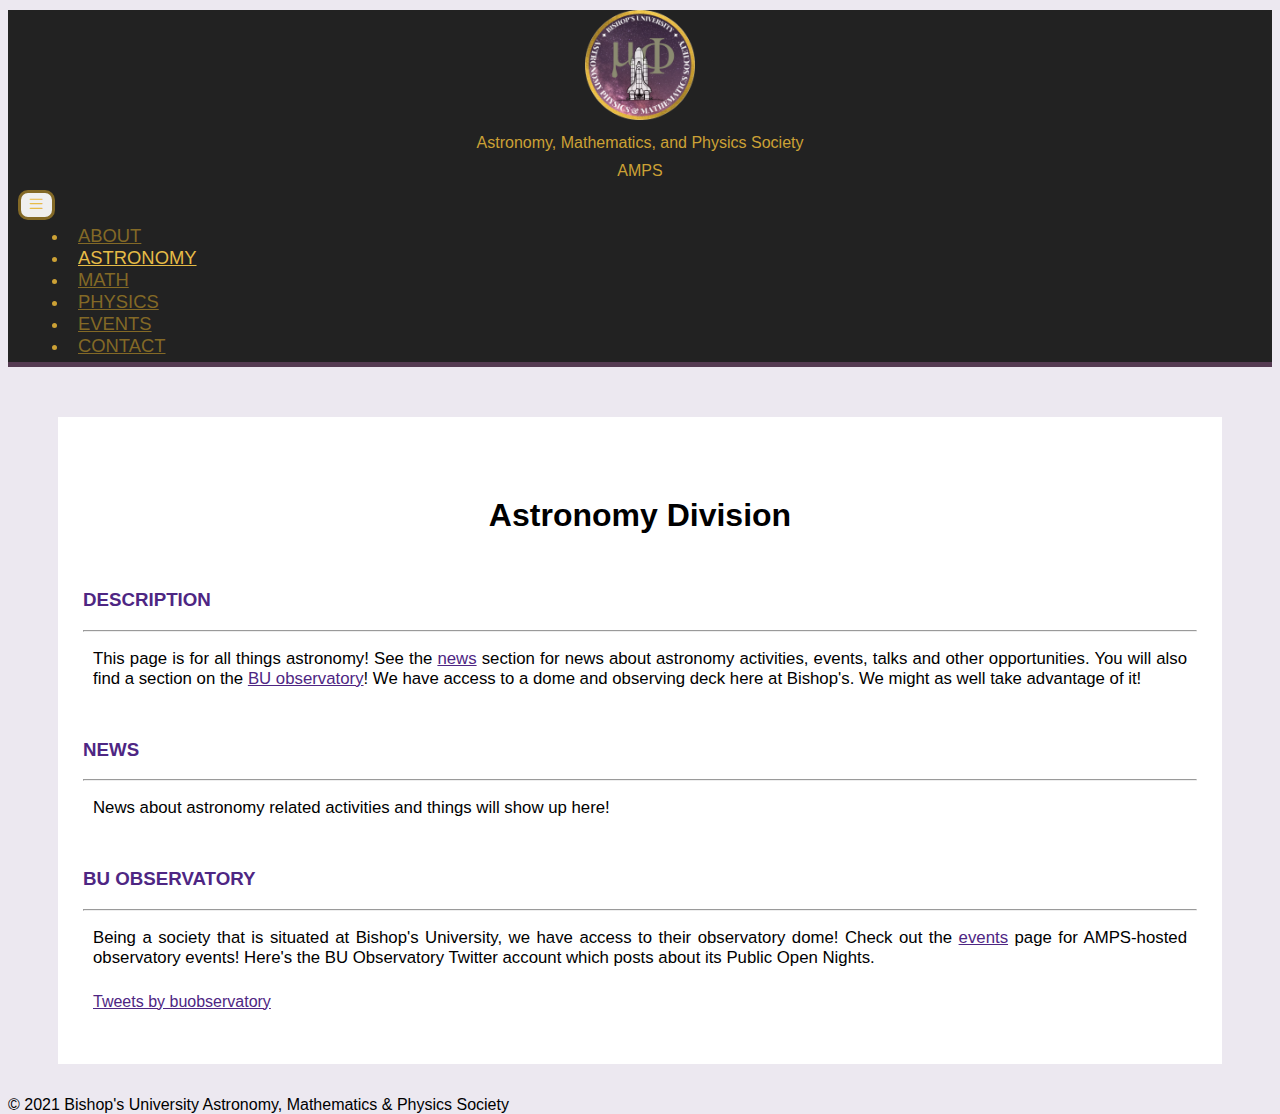
==== astronomy.html @ 27ebd973 "added antoine's profile and some small updates" ====
<!DOCTYPE html>
<html lang="en">
    <head>
        <meta charset="utf-8">
        
        <title>AMPS | Bishop's University</title>
        <link rel="icon" href="images/amps-logo-50.png">
        
        <!-- JQuery -->
        <script src="https://cdnjs.cloudflare.com/ajax/libs/jquery/3.6.0/jquery.min.js"></script>
        
        <!-- Bootstrap -->
        <link rel="stylesheet" href="https://cdn.jsdelivr.net/npm/bootstrap-icons@1.5.0/font/bootstrap-icons.css">
        <link href="https://cdn.jsdelivr.net/npm/bootstrap@5.0.2/dist/css/bootstrap.min.css" rel="stylesheet" integrity="sha384-EVSTQN3/azprG1Anm3QDgpJLIm9Nao0Yz1ztcQTwFspd3yD65VohhpuuCOmLASjC" crossorigin="anonymous">
        <script src="https://cdn.jsdelivr.net/npm/bootstrap@5.0.2/dist/js/bootstrap.bundle.min.js" integrity="sha384-MrcW6ZMFYlzcLA8Nl+NtUVF0sA7MsXsP1UyJoMp4YLEuNSfAP+JcXn/tWtIaxVXM" crossorigin="anonymous"></script>
        
        <!-- Custom script and styling -->
        <link rel="stylesheet" href="css/styles.css">
        <script src="js/main.js"></script>
    
    </head>

    <body>
        <div id="wrapper">
            <header class="header">
                <nav class="navbar navbar-expand-lg">
                    <div class="navbar-inner container-fluid px-md-5 px-lg-0 px-xl-5">
                        <div class="navbar-brand d-none d-sm-none d-md-none d-lg-block">
                            <img src="images/amps-logo-500.png" alt="AMPS logo" width=110>
                        </div>
                        <div class="navbar-brand d-md-block d-lg-none d-xxl-block">
                            <span>Astronomy, Mathematics, and Physics Society</span>
                        </div>
                        <div class="navbar-brand d-none d-md-none d-lg-block d-xxl-none">
                            <span>AMPS</span>
                        </div>
                        <button class="btn navbar-toggler" type="button" data-bs-toggle="collapse" data-bs-target="#navbarNav" aria-controls="navbarNav" aria-expanded="false" aria-label="Toggle navigation">
                            <i class="bi bi-list navbar-icon"></i>
                        </button>
                        <div class="collapse navbar-collapse justify-content-end" id="navbarNav">
                            <ul class="navbar-nav">
                                <li class="nav-item">
                                    <a class="nav-link" aria-current="page" href="index.html">ABOUT</a>
                                </li>
                                <li class="nav-item">
                                    <a class="nav-link active" href="astronomy.html">ASTRONOMY</a>
                                </li>
                                <li class="nav-item">
                                    <a class="nav-link" href="math.html">MATH</a>
                                </li>
                                <li class="nav-item">
                                    <a class="nav-link" href="physics.html">PHYSICS</a>
                                </li>
                                <li class="nav-item">
                                    <a class="nav-link" href="events.html">EVENTS</a>
                                </li>
                                <li class="nav-item">
                                    <a class="nav-link" href="contact.html">CONTACT</a>
                                </li>
                            </ul>
                        </div>
                    </div>
                </nav>
            </header>
            
            <div class="content">
                <div id="astronomy-content">
                    <div class="container">
                        <div class="content-header">
                            <h1>Astronomy Division</h1>
                        </div>
                        <div class="subcontent">
                            <div class="subcontent-group">
                                <div class="subcontent-header bishops-purple-text">
                                    <h3>DESCRIPTION</h3>
                                    <hr>
                                </div>
                                <div class="subsubcontent">
                                    <p>This page is for all things astronomy! See the <a href="#news">news</a> section for news about astronomy activities, events, talks and other opportunities. You will also find a section on the <a href="#buobservatory">BU observatory</a>! We have access to a dome and observing deck here at Bishop's. We might as well take advantage of it! </p>
                                </div>
                            </div>
                            <div class="subcontent-group" id="news">
                                <div class="subcontent-header bishops-purple-text">
                                    <h3>NEWS</h3>
                                    <hr>
                                </div>
                                <div class="subsubcontent">
                                    <p>News about astronomy related activities and things will show up here!</p>
                                </div>
                            </div>
                            <div class="subcontent-group" id="buobservatory">
                                <div class="subcontent-header bishops-purple-text">
                                    <h3>BU OBSERVATORY</h3>
                                    <hr>
                                </div>
                                <div class="subsubcontent">
                                    <p>Being a society that is situated at Bishop's University, we have access to their observatory dome! Check out the <a href="events.html">events</a> page for AMPS-hosted observatory events! Here's the BU Observatory Twitter account which posts about its Public Open Nights.</p>
                                    <a class="twitter-timeline" href="https://twitter.com/buobservatory?ref_src=twsrc%5Etfw" data-tweet-limit=3>Tweets by buobservatory</a> <script async src="https://platform.twitter.com/widgets.js" charset="utf-8"></script>
                                </div>
                            </div>
                        </div>
                    </div>
                </div>
                <br>
            </div>
            
            <footer class="footer mt-auto py-3 px-md-5">
                <div class="container-fluid px-5">
                    <span class="text-muted">&copy; 2021 Bishop's University Astronomy, Mathematics &amp; Physics Society</span>
                </div>
            </footer>
        </div>
    </body>
</html>
---- css/styles.css ----
/* --------------- */
/* GENERAL STYLING */
/* --------------- */

html {
    position: relative;
    min-height: 100%;
    min-width: 550px;
}

body {
    font-family: "Calibri Light", Calibri, sans-serif;
    background-color: #ece8f0;
}

.bishops-purple-text {
    color: #4e2683; /* bishops purple */
}

a, a:link, a:visited, a:active {
    color: #4e2683; /* bishops purple */
}

a:hover {
    color: #763ab5; /* lighter bishops purple */
}


/* Header */
.header {
    background-color: #222;
    border-bottom: 5px solid #553b52; /* amps purple */
    color: #cca135; /* golden */
    
    /*
    position: fixed;
    top:0;
    width:100%;
    /*-------- Uncomment above for fixed header (plus the margin in content below) ------- */
}

.navbar-inner {
    margin: 0 10px;
}

.nav-item {
    padding: 0 10px;
    margin:0 10px;
}

.nav-link {
    text-align: center;
    font-size: 115%;
}

.nav-item a, .nav-item a:visited {
    color: #836926; /* darker golden */
}

.nav-item a:hover {
    color: #e6bb47; /* lighter golden */
}

.navbar-nav .active, .navbar-nav .active:visited {
    color: #e6bb47; /* golden */
}

.navbar-brand { /* image or text (at different sizes)*/
    margin: 10px;
    text-align: center;
}

.navbar-icon {
    color: #e6bb47; /* golden */
    text-align: center; 
    text-justify: center; 
    font-size: 140%;
}

.navbar-toggler {
    border: 3px solid #836926;  /* darker golden */
    border-radius: 10px;
}

.navbar-toggler:active {
    border: 3px solid #cca135;  /* golden */
    border-radius: 10px;
}

.navbar-nav {
    /*border-top: 2px solid #3e1e63;
    border-bottom: 2px solid #3e1e63;*/
    margin: 5px 0;
}

/* Content */
.content {
    margin:50px;
    padding:25px;
    background: #fff;   /* white */
    
    /*margin-top:215px; 
    /*-------- Uncomment above for fixed header (plus, the stuff in .header) ------- */
}

.content-header h1 {
    text-align: center;
    padding: 5px;
    margin-top: 50px;
    margin-bottom: 30px;
}

.content-header h2 {
    text-align: center;
    padding: 5px;
    margin-top: 10px;
    margin-bottom: 75px;
}

.subcontent-group {
    margin-top: 50px;
    margin-bottom: 10px;
}

.subsubcontent {
    margin: 10px;
}

.subsubcontent p {
    margin-bottom: 25px;
    text-align: justify;
    font-size:105%;
}

/* Footer */
.footer {
    position: absolute;
    bottom: 0;
    width: 100%;
    background-color: #ece8f0;
}


/* ------------ */
/* HOME content */
/* ------------ */

#home-content {}


#home-meet-the-team .col {
    text-align: center;
}

.home-meet-the-team-item div {
    padding: 5px;
}

.home-meet-the-team-item-header h4 {
    font-weight: normal;
}

.home-meet-the-team-item-subheader span {
    font-weight: bold;
}

.home-meet-the-team-item-img img {
    margin:10px;
}

.home-meet-the-team-item-caption span {
    font-style: italic;
}

.home-meet-the-team-item-img img, .home-meet-the-team-item-header h4, .home-meet-the-team-item-subheader span, .home-meet-the-team-item-caption p {
    width: 300px;
    text-align: start;
}

.home-meet-the-team-item-caption p {
    font-size: 100%;
    text-align: justify;
}

.collaborators-image {
    width: 200px;
}

#home-collaborators {
    text-align: center;
    align-content: center;
}


/* ----------------- */
/* ASTRONOMY content */
/* ----------------- */

#astronomy-content {}


/* ------------ */
/* MATH content */
/* ------------ */

#math-content {}


/* --------------- */
/* PHYSICS content */
/* --------------- */

#physics-content {}


/* -------------- */
/* EVENTS content */
/* -------------- */

#events-content {}


/* --------------- */
/* CONTACT content */
/* --------------- */

#contact-content  {}

#contact-content a {
    text-decoration: none;
}

#contact-socialmedia * {
    text-align: center;
}
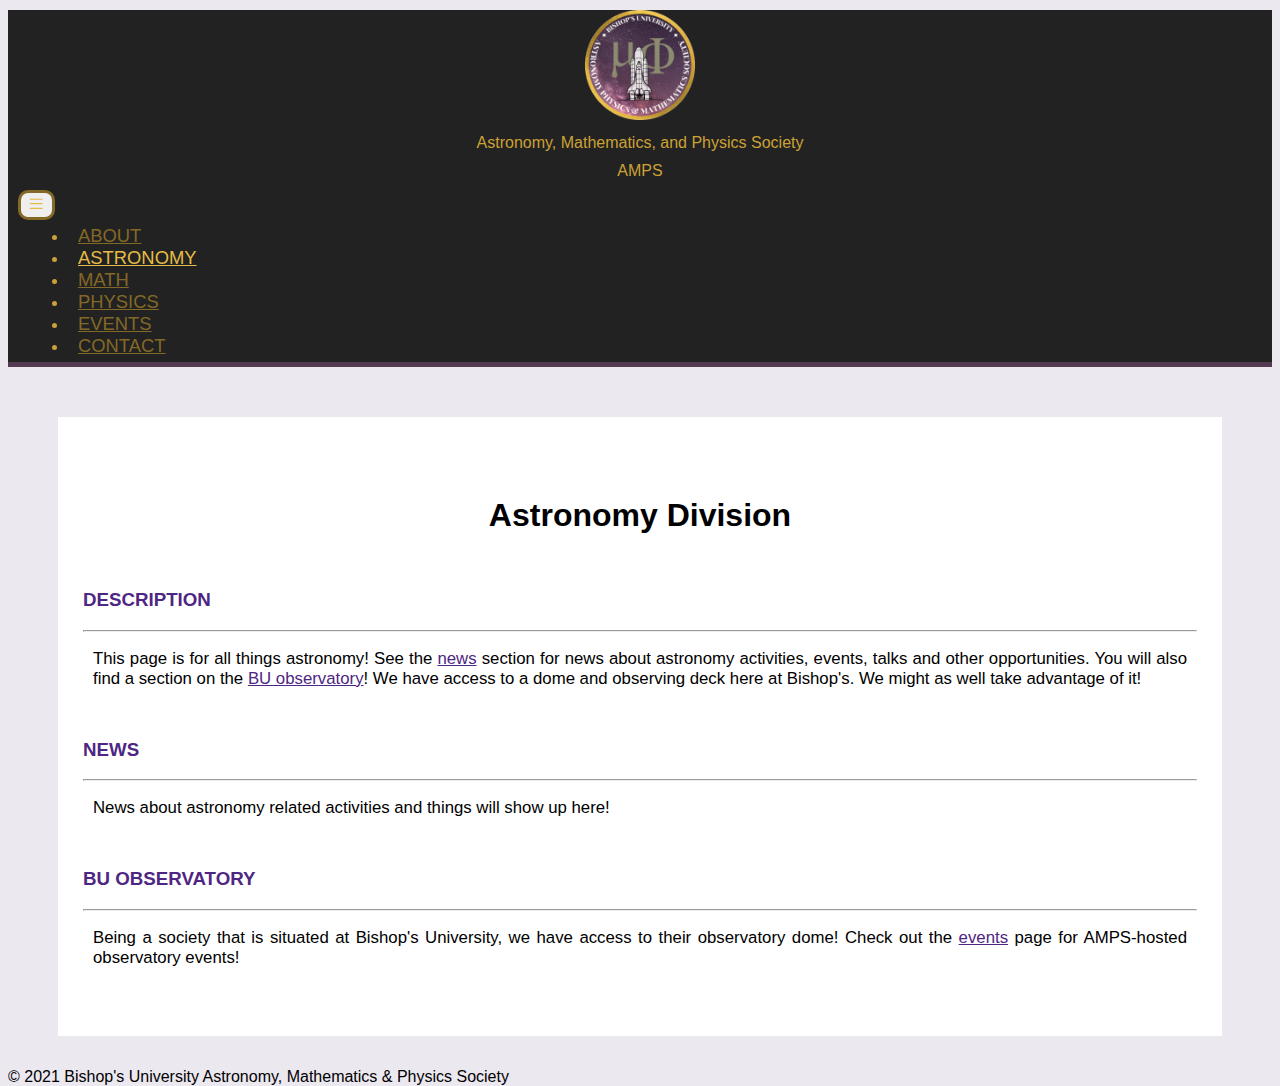
==== commit b87d762f: "Update astronomy.html" ====
--- a/astronomy.html
+++ b/astronomy.html
@@ -2,9 +2,29 @@
 <html lang="en">
     <head>
         <meta charset="utf-8">
+        <meta name="author" content="BU Astronomy, Mathematics & Physics Society">
+        <meta name="viewport" content="width=device-width, initial-scale=1.0">
+        <link rel="icon" href="images/amps-logo-50.png">
         
-        <title>AMPS | Bishop's University</title>
-        <link rel="icon" href="images/amps-logo-50.png">
+        <!-- Primary Meta Tags -->
+        <title>BU AMPS | Astronomy Division</title>
+        <meta name="title" content="BU AMPS | Astronomy Division">
+        <meta name="description" content="All things astronomy here! News about astronomy activities, events, talks and other opportunities. You will also find a section on the BU observatory!">
+
+        <!-- Open Graph / Facebook -->
+        <meta property="og:type" content="website">
+        <meta property="og:url" content="https://buamps.ca/astronomy.html">
+        <meta property="og:title" content="BU AMPS | Astronomy Division">
+        <meta property="og:description" content="All things astronomy here! News about astronomy activities, events, talks and other opportunities. You will also find a section on the BU observatory!">
+        <meta property="og:image" content="https://buamps.ca/images/amps-logo-card.png">
+
+        <!-- Twitter -->
+        <meta property="twitter:card" content="summary_large_image">
+        <meta property="twitter:url" content="https://buamps.ca/astronomy.html">
+        <meta property="twitter:title" content="BU AMPS | Astronomy Division">
+        <meta property="twitter:description" content="All things astronomy here! News about astronomy activities, events, talks and other opportunities. You will also find a section on the BU observatory!">
+        <meta property="twitter:image" content="https://buamps.ca/images/amps-logo-card.png">
+        
         
         <!-- JQuery -->
         <script src="https://cdnjs.cloudflare.com/ajax/libs/jquery/3.6.0/jquery.min.js"></script>
@@ -94,8 +114,7 @@
                                     <hr>
                                 </div>
                                 <div class="subsubcontent">
-                                    <p>Being a society that is situated at Bishop's University, we have access to their observatory dome! Check out the <a href="events.html">events</a> page for AMPS-hosted observatory events! Here's the BU Observatory Twitter account which posts about its Public Open Nights.</p>
-                                    <a class="twitter-timeline" href="https://twitter.com/buobservatory?ref_src=twsrc%5Etfw" data-tweet-limit=3>Tweets by buobservatory</a> <script async src="https://platform.twitter.com/widgets.js" charset="utf-8"></script>
+                                    <p>Being a society that is situated at Bishop's University, we have access to their observatory dome! Check out the <a href="events.html">events</a> page for AMPS-hosted observatory events! 
                                 </div>
                             </div>
                         </div>
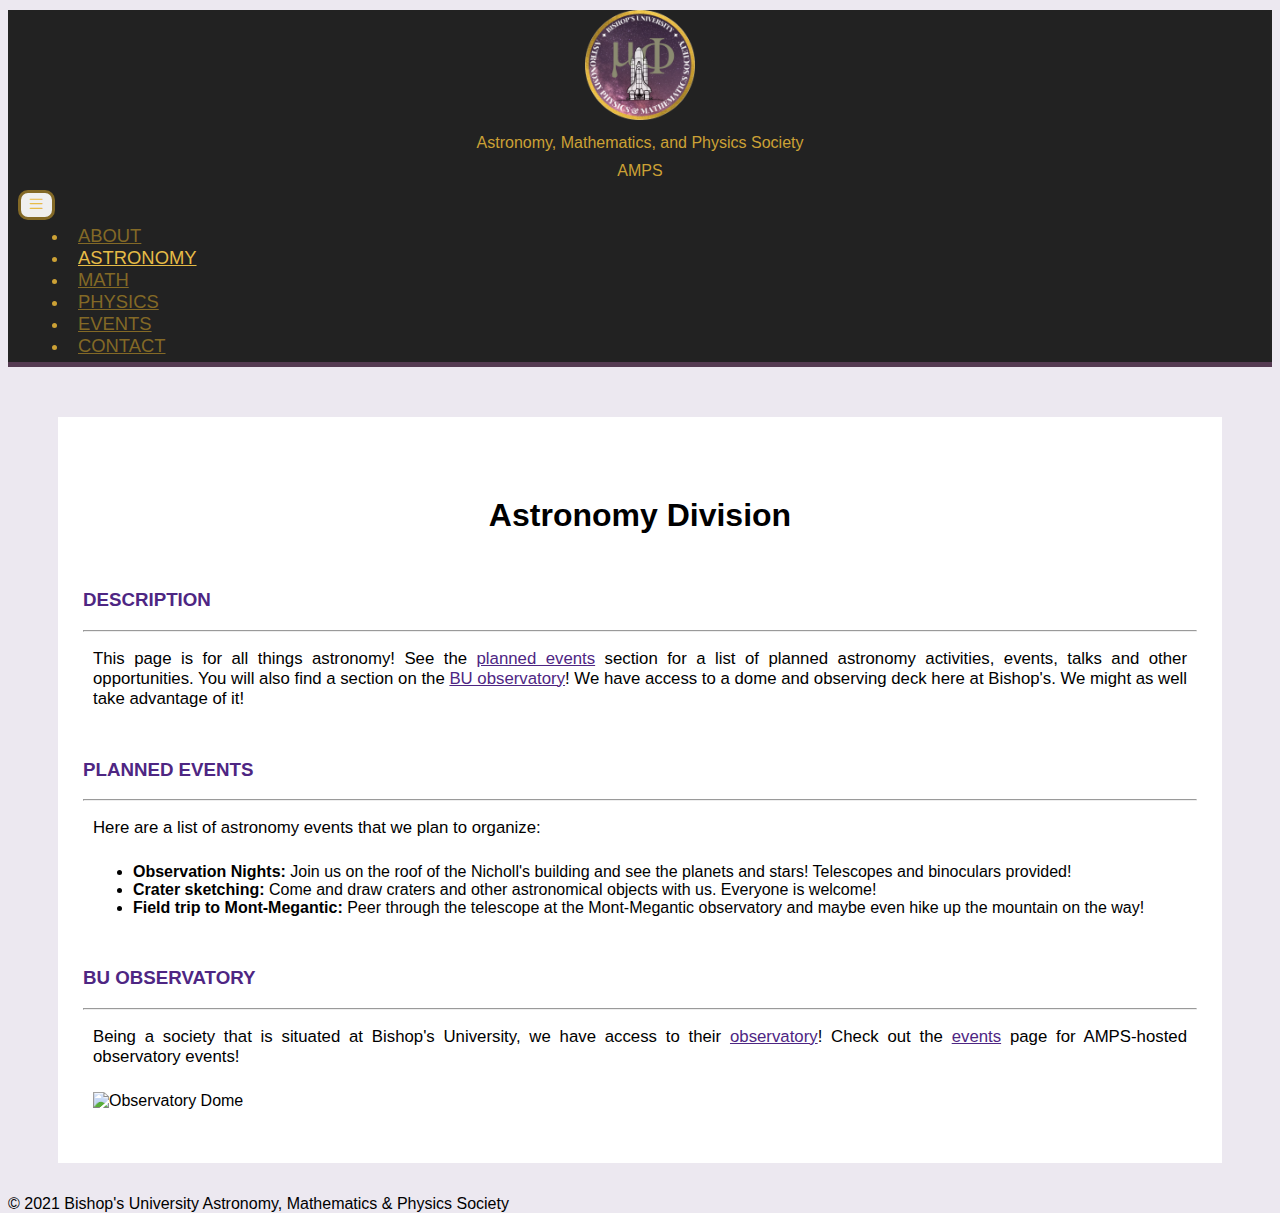
==== commit 4129fa50: "updated astronomy, math and physics division structure and content" ====
--- a/astronomy.html
+++ b/astronomy.html
@@ -96,16 +96,21 @@
                                     <hr>
                                 </div>
                                 <div class="subsubcontent">
-                                    <p>This page is for all things astronomy! See the <a href="#news">news</a> section for news about astronomy activities, events, talks and other opportunities. You will also find a section on the <a href="#buobservatory">BU observatory</a>! We have access to a dome and observing deck here at Bishop's. We might as well take advantage of it! </p>
+                                    <p>This page is for all things astronomy! See the <a href="#plannedevents">planned events</a> section for a list of planned astronomy activities, events, talks and other opportunities. You will also find a section on the <a href="#buobservatory">BU observatory</a>! We have access to a dome and observing deck here at Bishop's. We might as well take advantage of it! </p>
                                 </div>
                             </div>
-                            <div class="subcontent-group" id="news">
+                            <div class="subcontent-group" id="plannedevents">
                                 <div class="subcontent-header bishops-purple-text">
-                                    <h3>NEWS</h3>
+                                    <h3>PLANNED EVENTS</h3>
                                     <hr>
                                 </div>
                                 <div class="subsubcontent">
-                                    <p>News about astronomy related activities and things will show up here!</p>
+                                    <p>Here are a list of astronomy events that we plan to organize:</p>
+                                    <ul>
+                                        <li><b>Observation Nights:</b> Join us on the roof of the Nicholl's building and see the planets and stars! Telescopes and binoculars provided! <br></li>
+                                        <li><b>Crater sketching:</b> Come and draw craters and other astronomical objects with us. Everyone is welcome! <br></li>
+                                        <li><b>Field trip to Mont-Megantic:</b> Peer through the telescope at the Mont-Megantic observatory and maybe even hike up the mountain on the way!<br></li>
+                                    </ul>
                                 </div>
                             </div>
                             <div class="subcontent-group" id="buobservatory">
@@ -114,7 +119,10 @@
                                     <hr>
                                 </div>
                                 <div class="subsubcontent">
-                                    <p>Being a society that is situated at Bishop's University, we have access to their observatory dome! Check out the <a href="events.html">events</a> page for AMPS-hosted observatory events! 
+                                    <p>Being a society that is situated at Bishop's University, we have access to their <a href="https://physics.ubishops.ca/observatory/index.php">observatory</a>! Check out the <a href="events.html">events</a> page for AMPS-hosted observatory events! 
+                                </div>
+                                <div class="subsubcontent">
+                                    <img src="https://physics.ubishops.ca/observatory/images/equipment/dome-1.jpg" alt="Observatory Dome" style="width:100%;">
                                 </div>
                             </div>
                         </div>
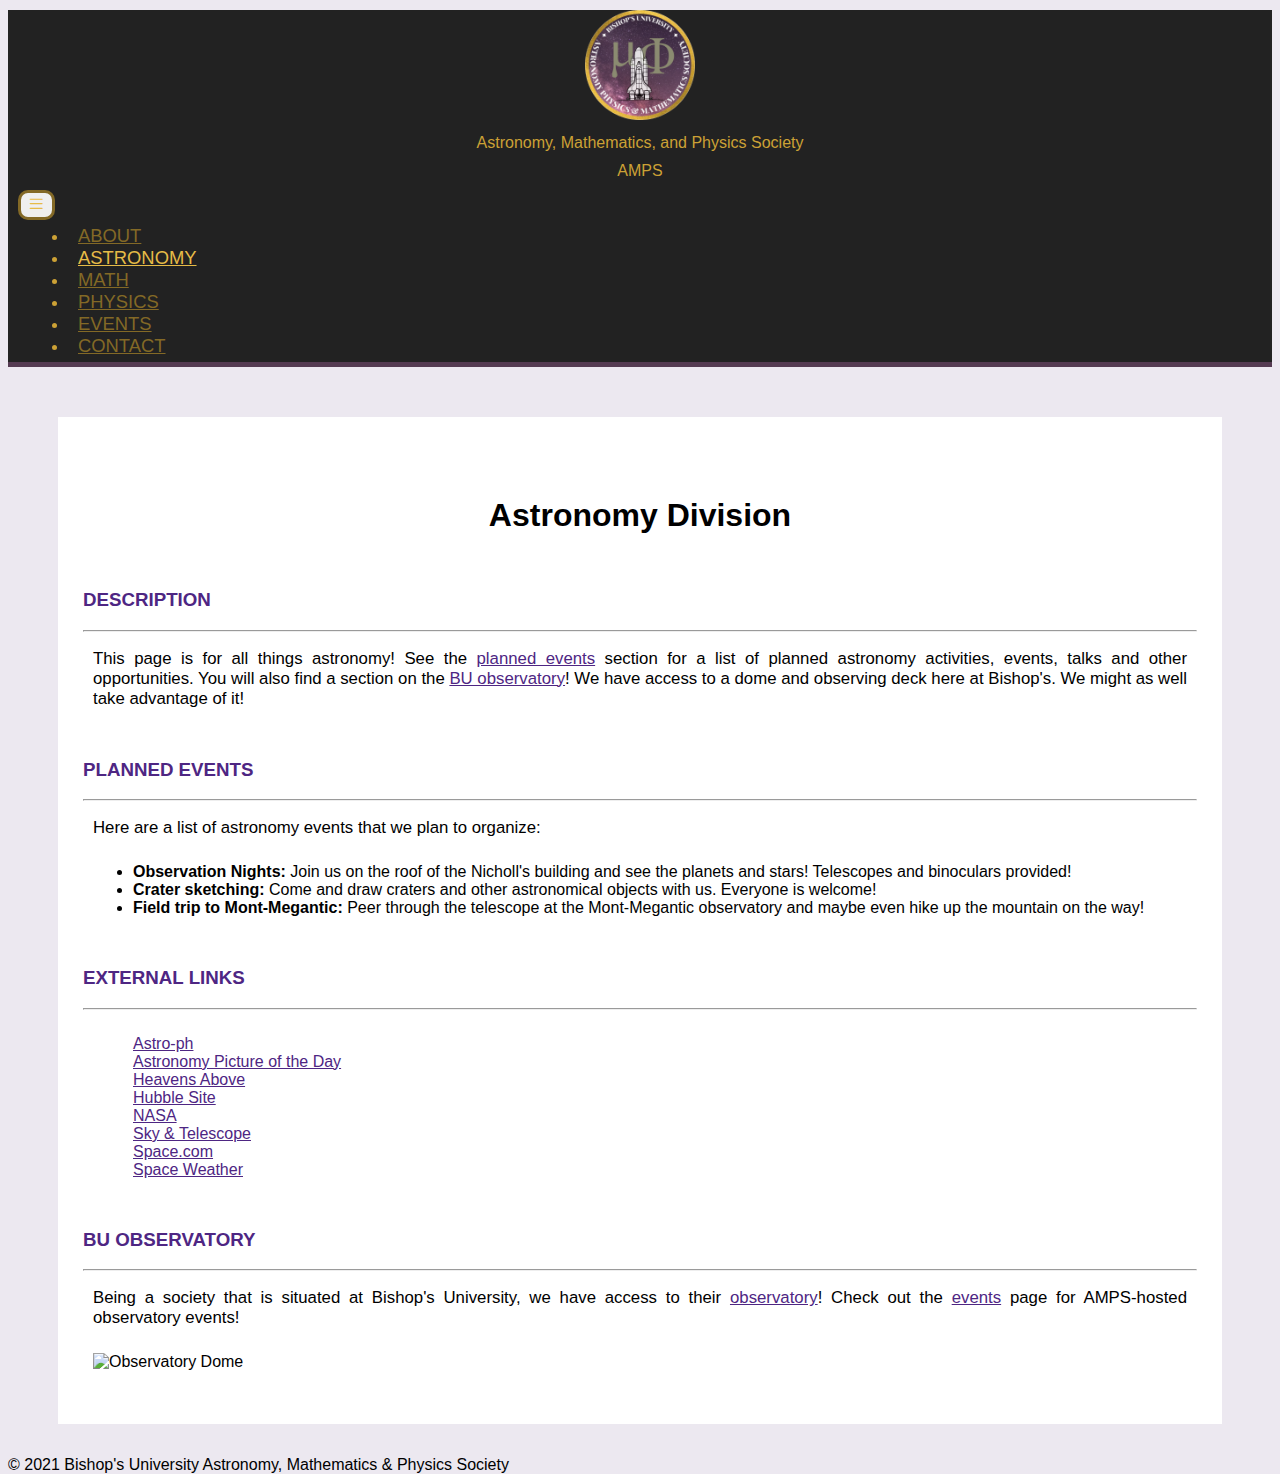
==== commit 785ab505: "added external links" ====
--- a/astronomy.html
+++ b/astronomy.html
@@ -113,6 +113,25 @@
                                     </ul>
                                 </div>
                             </div>
+                            <div class="subcontent-group" id="external-links">
+                                <div class="subcontent-header bishops-purple-text">
+                                    <h3>EXTERNAL LINKS</h3>
+                                    <hr>
+                                </div>
+                                <div class="subsubcontent">
+                                    <p></p>
+                                    <ul style="list-style-type: none;">
+                                        <li><a href="https://arxiv.org/archive/astro-ph"> Astro-ph</a></li>
+                                        <li><a href="https://apod.nasa.gov/apod/"> Astronomy Picture of the Day</a></li>
+                                        <li><a href="https://www.heavens-above.com/"> Heavens Above</a></li>
+                                        <li><a href="https://hubblesite.org/"> Hubble Site</a></li>
+                                        <li><a href="https://www.nasa.gov/"> NASA</a></li>
+                                        <li><a href="https://skyandtelescope.org/"> Sky &amp; Telescope</a></li>
+                                        <li><a href="https://www.space.com/"> Space.com</a></li>
+                                        <li><a href="https://spaceweather.com/"> Space Weather</a></li>
+                                    </ul>
+                                </div>
+                            </div>
                             <div class="subcontent-group" id="buobservatory">
                                 <div class="subcontent-header bishops-purple-text">
                                     <h3>BU OBSERVATORY</h3>
